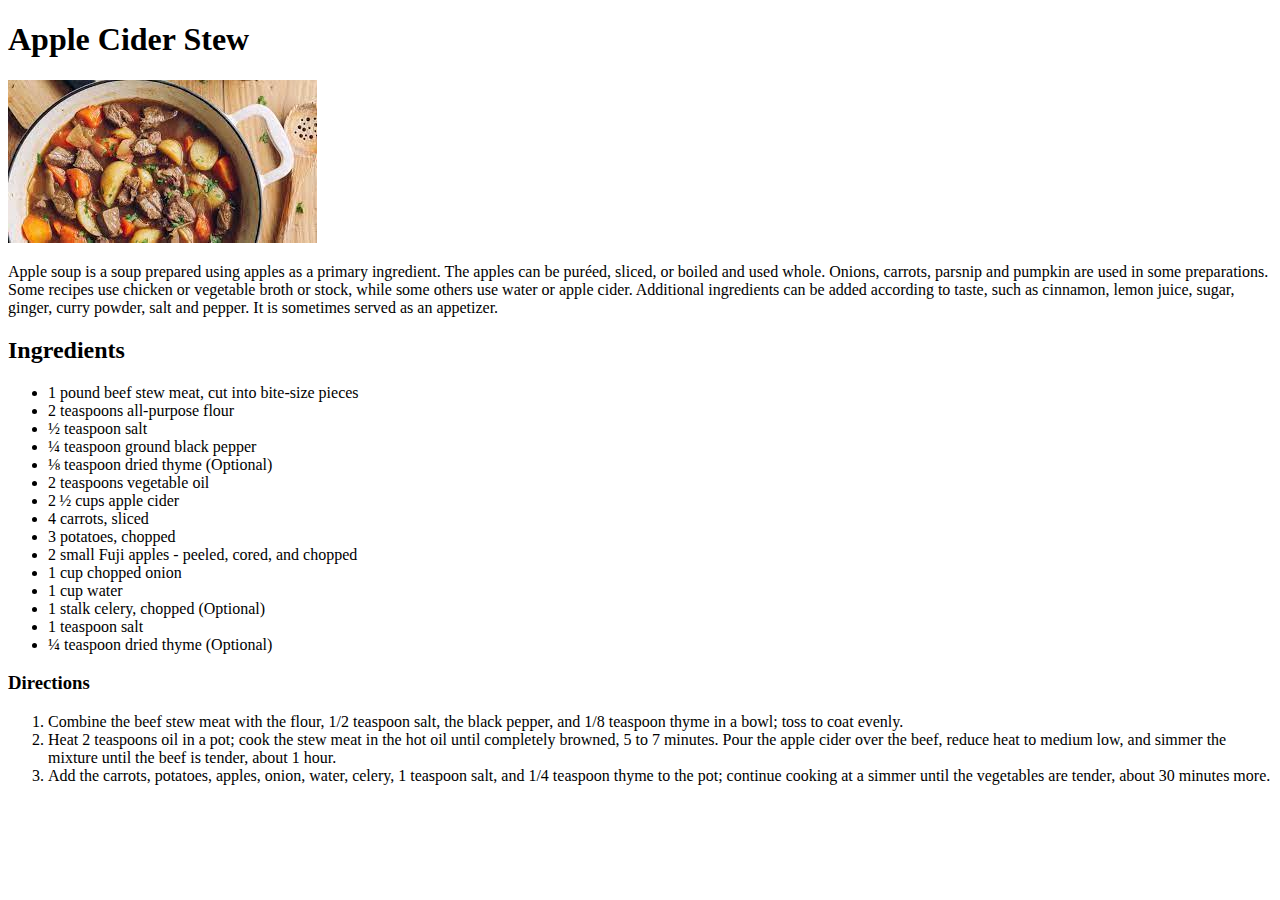
==== recipes/apple-cider-stew.html @ f3fcaa3b "added two new pages and two new images" ====
<!DOCTYPE html>
<html lang="en">
<head>
    <meta charset="UTF-8">
    <meta http-equiv="X-UA-Compatible" content="IE=edge">
    <meta name="viewport" content="width=device-width, initial-scale=1.0">
    <title>Apple Cider Stew</title>
</head>
<body>
    <h1>Apple Cider Stew</h1>
    <img src="img/appleciderstew.jpeg" alt="a cooked apple cider stew">
    <p>
        Apple soup is a soup prepared using apples as a primary ingredient. The apples can be puréed, sliced, or boiled and used whole. Onions, carrots, parsnip and pumpkin are used in some preparations.
        Some recipes use chicken or vegetable broth or stock, while some others use water or apple cider. Additional ingredients can be added according to taste, such as cinnamon, lemon juice, sugar, ginger, curry powder, salt and pepper. 
        It is sometimes served as an appetizer.
    </p>

        <h2>Ingredients</h2>
        <p> 
        <ul>
            <li>1 pound beef stew meat, cut into bite-size pieces  </li>
            <li>2 teaspoons all-purpose flour  </li>
            <li>½ teaspoon salt  </li>
            <li>¼ teaspoon ground black pepper  </li>
            <li>⅛ teaspoon dried thyme (Optional) </li>
            <li>2 teaspoons vegetable oil  </li>
            <li>2 ½ cups apple cider </li>
            <li>4 carrots, sliced  </li>
            <li>3 potatoes, chopped </li>
            <li>2 small Fuji apples - peeled, cored, and chopped </li>
            <li>1 cup chopped onion </li>
            <li>1 cup water </li>
            <li>1 stalk celery, chopped (Optional)</li>
            <li>1 teaspoon salt </li>
            <li>¼ teaspoon dried thyme (Optional)</li>
        </ul>
        </p>

        <h3>Directions</h3>
        <p>
            <ol>
                <li>Combine the beef stew meat with the flour, 1/2 teaspoon salt, the black pepper, and 1/8 teaspoon thyme in a bowl; toss to coat evenly.</li>
                <li>Heat 2 teaspoons oil in a pot; cook the stew meat in the hot oil until completely browned, 5 to 7 minutes. 
                Pour the apple cider over the beef, reduce heat to medium low, and simmer the mixture until the beef is tender, about 1 hour.</li>
                <li>Add the carrots, potatoes, apples, onion, water, celery, 1 teaspoon salt, and 1/4 teaspoon thyme to the pot;
                continue cooking at a simmer until the vegetables are tender, about 30 minutes more.</li>
            </ol>
            
            
        </p>
</body>
</html>
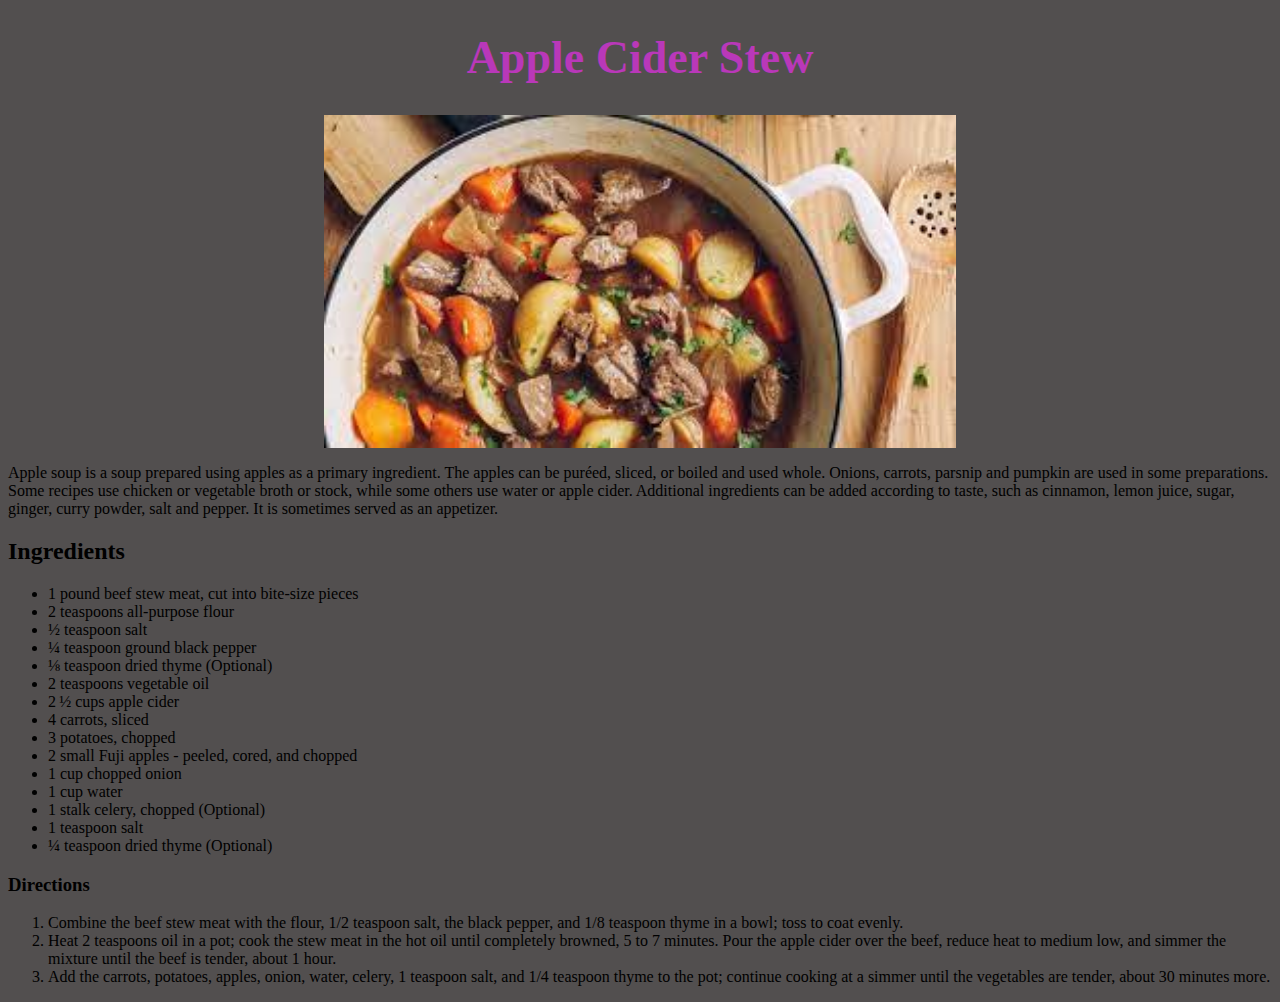
==== commit 948da148: "added stylesheet to index and recpies and also did some basic css" ====
--- a/recipes/apple-cider-stew.html
+++ b/recipes/apple-cider-stew.html
@@ -1,6 +1,7 @@
 <!DOCTYPE html>
 <html lang="en">
 <head>
+    <link rel="stylesheet" href="style.css">
     <meta charset="UTF-8">
     <meta http-equiv="X-UA-Compatible" content="IE=edge">
     <meta name="viewport" content="width=device-width, initial-scale=1.0">
--- a/recipes/style.css
+++ b/recipes/style.css
@@ -0,0 +1,25 @@
+body{
+    background-color:rgb(82, 79, 79);
+}
+.h1,
+.list {
+    color: rgb(185, 56, 185);
+}
+h1 {
+    font-size: 46px;
+    color: rgb(185, 56, 185);
+    text-align: center;
+}
+
+img{
+    display: block;
+    margin-left: auto;
+    margin-right: auto;
+    width: 50%;
+}
+
+.list {
+    text-align: center;
+    font-size: 30px;
+    font-weight: bold;
+}
